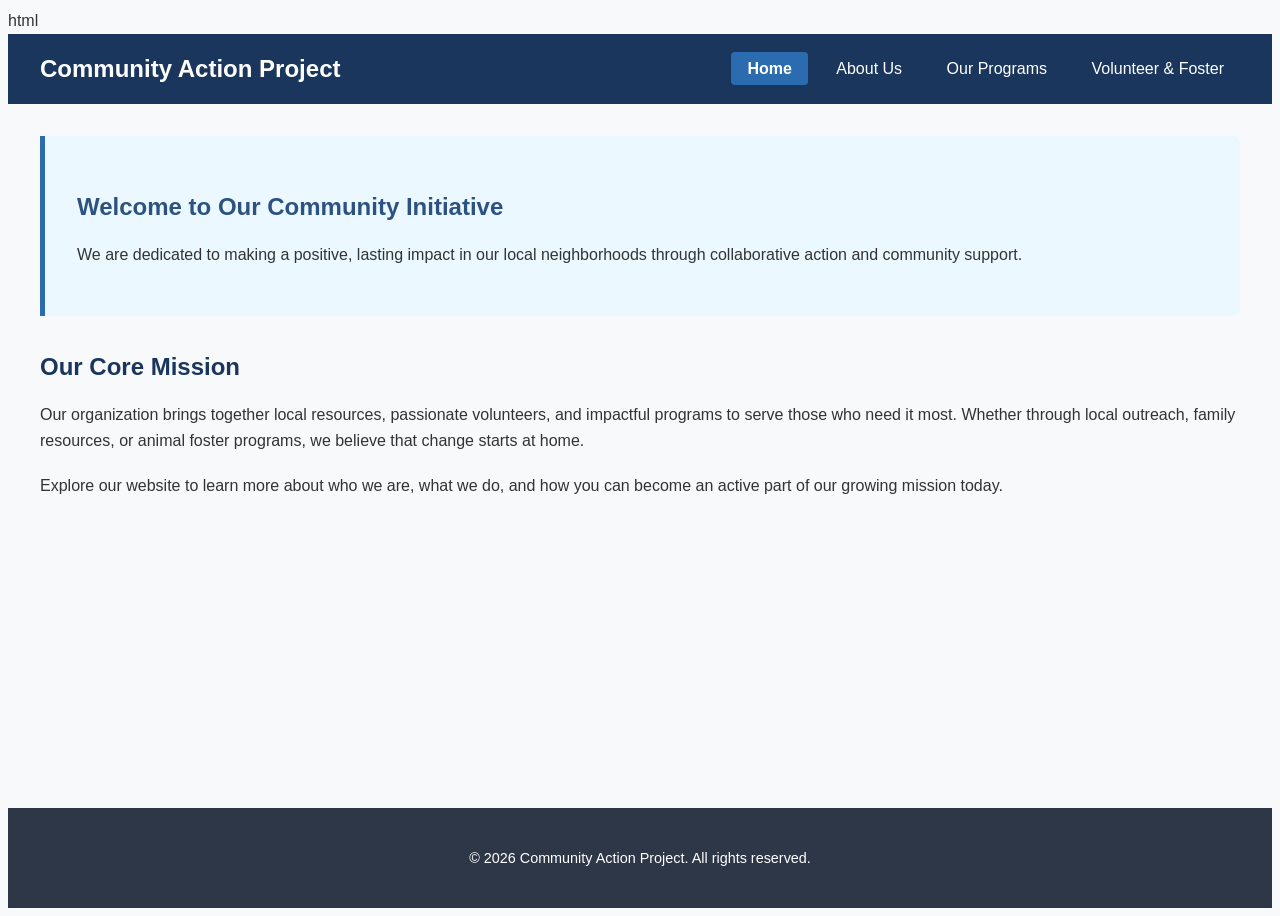
==== index.html @ 19e1efba "Add files via upload" ====
html
<!DOCTYPE html>
<html lang="en">
<head>
    <meta charset="UTF-8">
    <meta name="viewport" content="width=device-width, initial-scale=1.0">
    <title>Home | Community Action Project</title>
    <link rel="stylesheet" href="style.css">
</head>
<body>
    <header>
        <div class="logo">Community Action Project</div>
        <nav>
            <a href="index.html" class="active">Home</a>
            <a href="about.html">About Us</a>
            <a href="programs.html">Our Programs</a>
            <a href="volunteer.html">Volunteer & Foster</a>
        </nav>
    </header>

    <main>
        <section class="hero">
            <h1>Welcome to Our Community Initiative</h1>
            <p>We are dedicated to making a positive, lasting impact in our local neighborhoods through collaborative action and community support.</p>
        </section>

        <section class="content">
            <h2>Our Core Mission</h2>
            <p>Our organization brings together local resources, passionate volunteers, and impactful programs to serve those who need it most. Whether through local outreach, family resources, or animal foster programs, we believe that change starts at home.</p>
            <p>Explore our website to learn more about who we are, what we do, and how you can become an active part of our growing mission today.</p>
        </section>
    </main>

    <footer>
        <p>&copy; 2026 Community Action Project. All rights reserved.</p>
    </footer>
</body>
</html>
---- style.css ----
css
/* Core Document Styling */
* {
    box-sizing: border-box;
    margin: 0;
    padding: 0;
}

body {
    font-family: Arial, Helvetica, sans-serif;
    line-height: 1.6;
    color: #333333;
    background-color: #f7f9fa;
    display: flex;
    flex-direction: column;
    min-height: 100vh;
}

/* Header & Navigation Menu */
header {
    background-color: #1a365d;
    color: #ffffff;
    padding: 1rem 2rem;
    display: flex;
    justify-content: space-between;
    align-items: center;
    flex-wrap: wrap;
}

header .logo {
    font-size: 1.5rem;
    font-weight: bold;
}

nav a {
    color: #ffffff;
    text-decoration: none;
    padding: 0.5rem 1rem;
    margin-left: 0.5rem;
    border-radius: 4px;
    transition: background-color 0.2s ease;
}

nav a:hover {
    background-color: #2b6cb0;
}

nav a.active {
    background-color: #2b6cb0;
    font-weight: bold;
}

/* Main Content Structural Grid */
main {
    flex: 1;
    max-width: 1200px;
    width: 100%;
    margin: 0 auto;
    padding: 2rem;
}

.hero {
    background-color: #ebf8ff;
    border-left: 5px solid #2b6cb0;
    padding: 2rem;
    margin-bottom: 2rem;
    border-radius: 0 8px 8px 0;
}

.hero h1 {
    color: #2c5282;
    margin-bottom: 0.5rem;
}

.content h1, .content h2 {
    color: #1a365d;
    margin-top: 1.5rem;
    margin-bottom: 0.75rem;
}

.content p {
    margin-bottom: 1.25rem;
}

/* Volunteer Application Form Styles */
.application-form {
    background-color: #ffffff;
    padding: 2rem;
    border-radius: 8px;
    box-shadow: 0 4px 6px rgba(0, 0, 0, 0.05);
    max-width: 600px;
    margin-top: 1rem;
}

.application-form label {
    display: block;
    margin-bottom: 0.5rem;
    font-weight: bold;
    color: #2d3748;
}

.application-form input,
.application-form select,
.application-form textarea {
    width: 100%;
    padding: 0.75rem;
    margin-bottom: 1.5rem;
    border: 1px solid #cbd5e0;
    border-radius: 4px;
    font-size: 1rem;
}

.application-form input:focus,
.application-form select:focus,
.application-form textarea:focus {
    outline: none;
    border-color: #3182ce;
    box-shadow: 0 0 0 3px rgba(66, 153, 225, 0.2);
}

.application-form button {
    background-color: #2b6cb0;
    color: #ffffff;
    padding: 0.75rem 1.5rem;
    border: none;
    border-radius: 4px;
    font-size: 1rem;
    font-weight: bold;
    cursor: pointer;
    transition: background-color 0.2s ease;
}

.application-form button:hover {
    background-color: #2c5282;
}

/* Footer Styling */
footer {
    background-color: #2d3748;
    color: #ffffff;
    text-align: center;
    padding: 1.5rem;
    margin-top: auto;
    font-size: 0.9rem;
}

/* Responsive Web Design Adjustments */
@media (max-width: 768px) {
    header {
        flex-direction: column;
        text-align: center;
    }
    
    header .logo {
        margin-bottom: 1rem;
    }
    
    nav {
        display: flex;
        flex-direction: column;
        width: 100%;
    }
    
    nav a {
        margin: 0.25rem 0;
        padding: 0.75rem;
    }
}
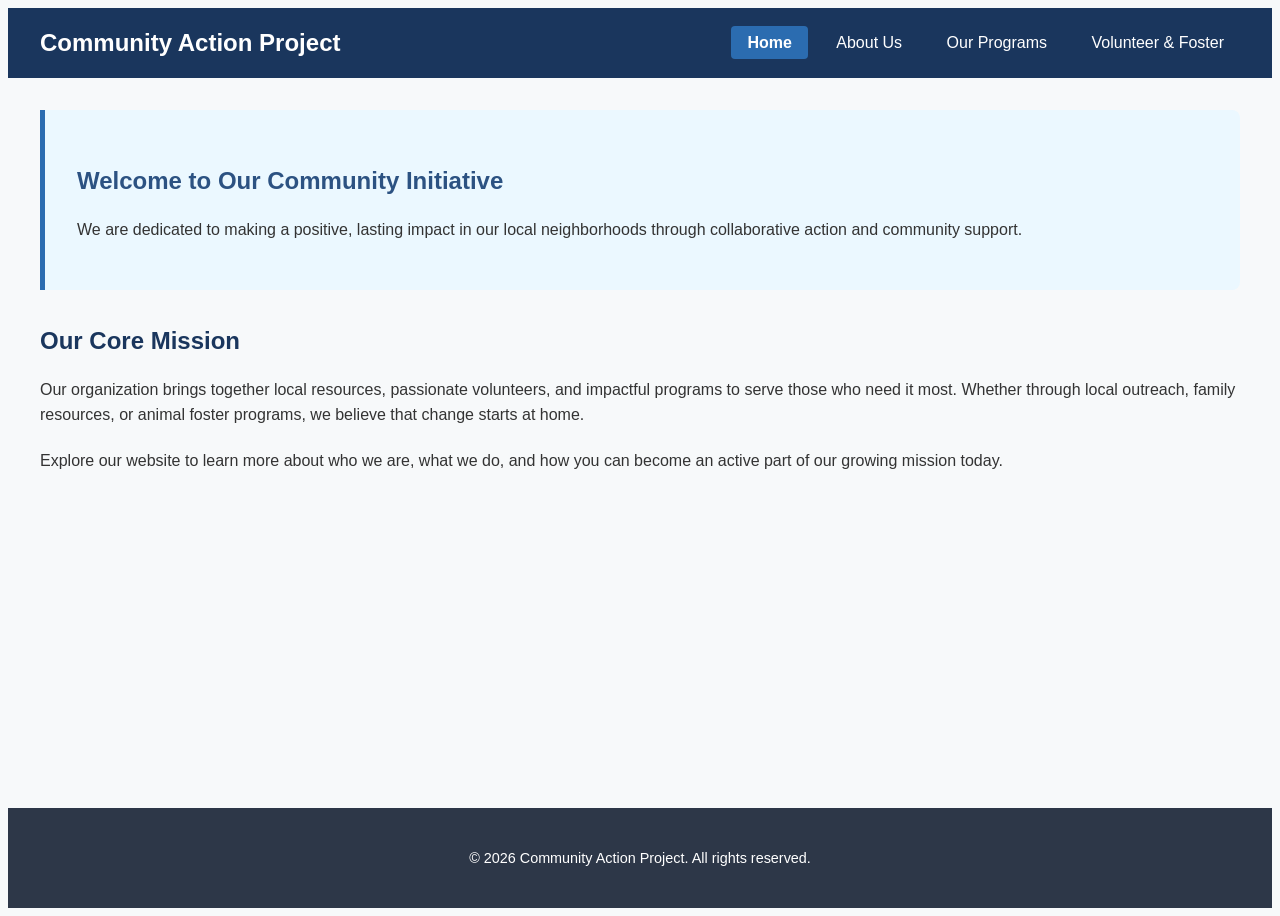
==== commit 5d77c1f2: "index.html" ====
--- a/index.html
+++ b/index.html
@@ -1,4 +1,3 @@
-html
 <!DOCTYPE html>
 <html lang="en">
 <head>
